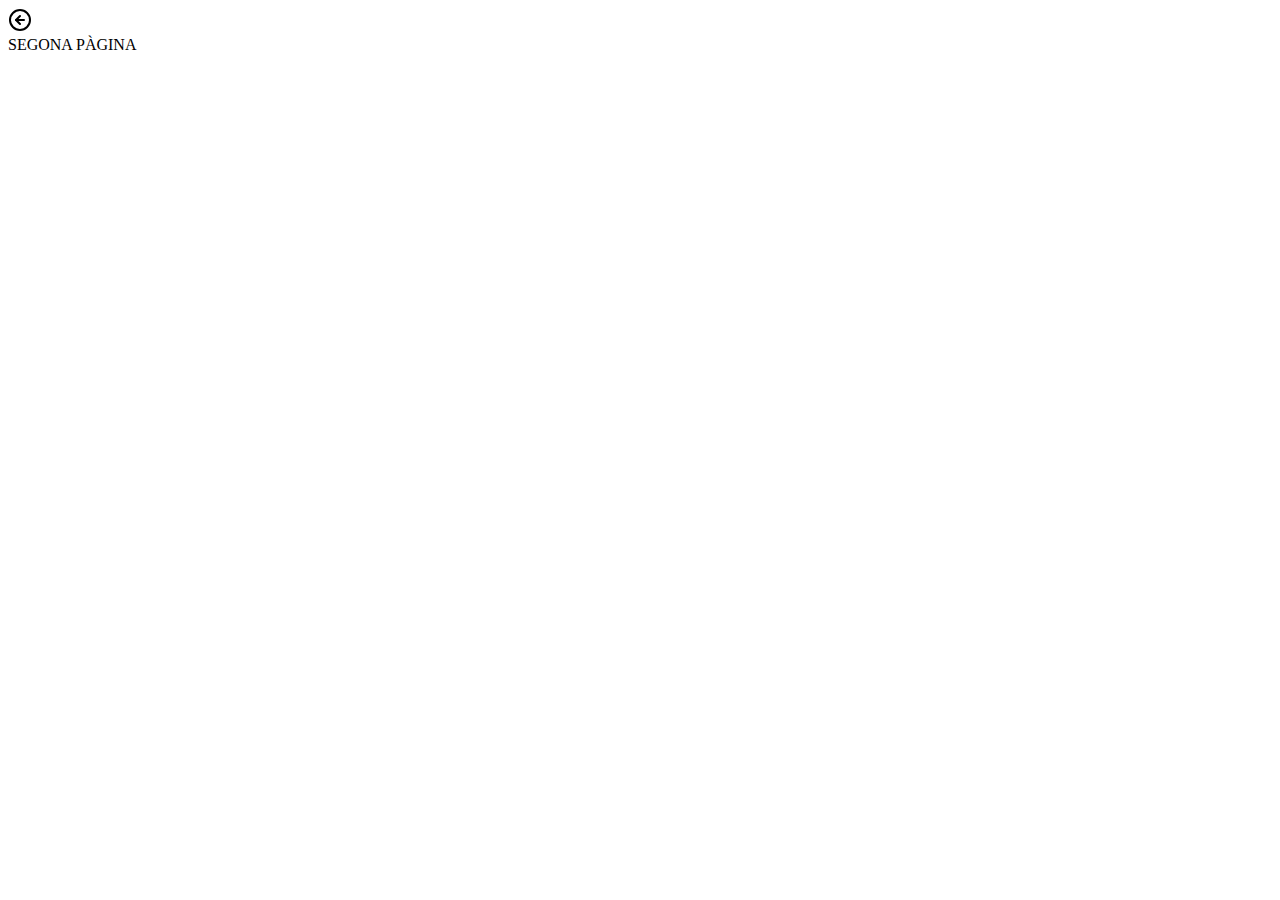
==== segonapagina.html @ 5e8954a0 "first commit" ====
<!DOCTYPE html>
<html lang="en">
<head>
    <meta charset="UTF-8">
    <meta name="viewport" content="width=device-width, initial-scale=1.0">
    <title>LaMevaPrimeraWeb | SegonaPàgina</title>
    <link rel="stylesheet" href="/css/main.css">
</head>
<body>
    
<a href="/index.html">
    <img class="boto" src="/img/arrow-left-circle.svg" alt="">
</a>

    <header class="resta">
    SEGONA PÀGINA
    </header>
</body>
</html>
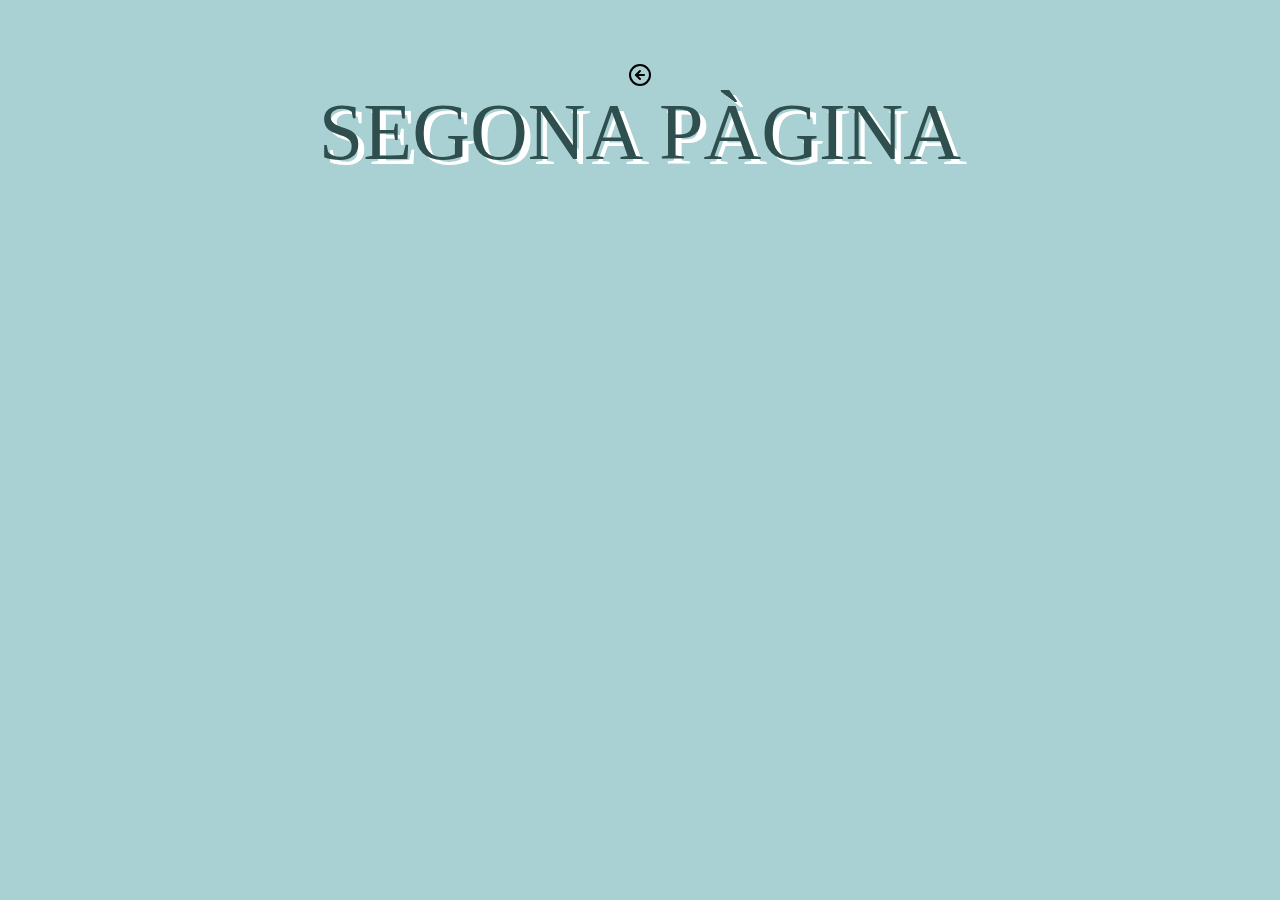
==== commit fd0dad2c: "first commit" ====
--- a/segonapagina.html
+++ b/segonapagina.html
@@ -4,12 +4,12 @@
     <meta charset="UTF-8">
     <meta name="viewport" content="width=device-width, initial-scale=1.0">
     <title>LaMevaPrimeraWeb | SegonaPàgina</title>
-    <link rel="stylesheet" href="/css/main.css">
+    <link rel="stylesheet" href="css/main.css">
 </head>
 <body>
     
-<a href="/index.html">
-    <img class="boto" src="/img/arrow-left-circle.svg" alt="">
+<a href="index.html">
+    <img class="boto" src="img/arrow-left-circle.svg" alt="">
 </a>
 
     <header class="resta">
--- a/css/main.css
+++ b/css/main.css
@@ -0,0 +1,36 @@
+body {
+    background-color: #a9d1d3;
+    background-image: url("https://i.ibb.co/BB8d4GC/flamingos.png");
+    background-position: center;
+    background-attachment: fixed;
+    background-repeat: no-repeat;
+    background-size: cover;
+}
+.boto {
+    display: block;
+    margin-left: auto;
+    margin-right: auto;
+    margin-top: 5%;
+}
+.resta {
+    text-align: center;
+    font-size: 500%;
+    font-family: fantasy;
+    color: darkslategray;
+    text-shadow: white 6px 5px;
+}
+.inici {
+    text-align: center;
+    font-size: 500%;
+    margin-top: 6.8%;
+    font-family: fantasy;
+    color: darkslategray;
+    text-shadow: white 6px 5px;
+}
+.taulaprincipal {
+    margin-top: 2%;
+}
+.apartat {
+    max-width: 90%;
+    height: 90%;
+}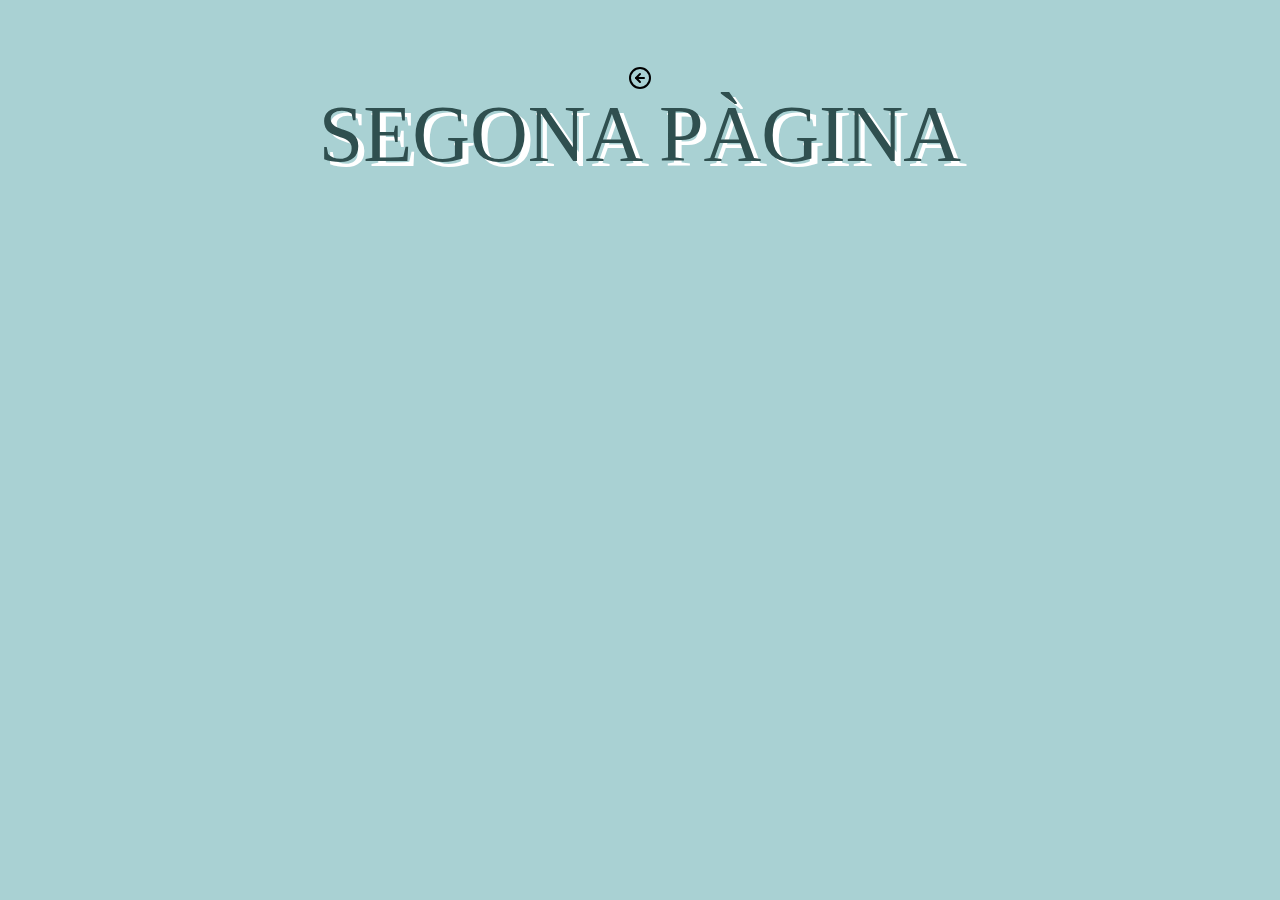
==== commit ae499660: "first commit" ====
--- a/segonapagina.html
+++ b/segonapagina.html
@@ -1,19 +1,25 @@
 <!DOCTYPE html>
 <html lang="en">
+
 <head>
     <meta charset="UTF-8">
     <meta name="viewport" content="width=device-width, initial-scale=1.0">
     <title>LaMevaPrimeraWeb | SegonaPàgina</title>
     <link rel="stylesheet" href="css/main.css">
 </head>
+
 <body>
-    
-<a href="index.html">
-    <img class="boto" src="img/arrow-left-circle.svg" alt="">
-</a>
 
+<!--BOTÓ ENRERE-->
+    <button class="boto"><a href="index.html">
+            <img src="img/arrow-left-circle.svg" alt="">
+        </a>
+    </button>
+
+<!--TÍTOL-->
     <header class="resta">
-    SEGONA PÀGINA
+        SEGONA PÀGINA
     </header>
 </body>
+
 </html>--- a/css/main.css
+++ b/css/main.css
@@ -11,6 +11,8 @@
     margin-left: auto;
     margin-right: auto;
     margin-top: 5%;
+    background-color: rgb(0, 0, 0, 0);
+    border-color: rgb(0, 0, 0, 0);
 }
 .resta {
     text-align: center;
@@ -18,6 +20,7 @@
     font-family: fantasy;
     color: darkslategray;
     text-shadow: white 6px 5px;
+    margin-top: -0.6%;
 }
 .inici {
     text-align: center;
